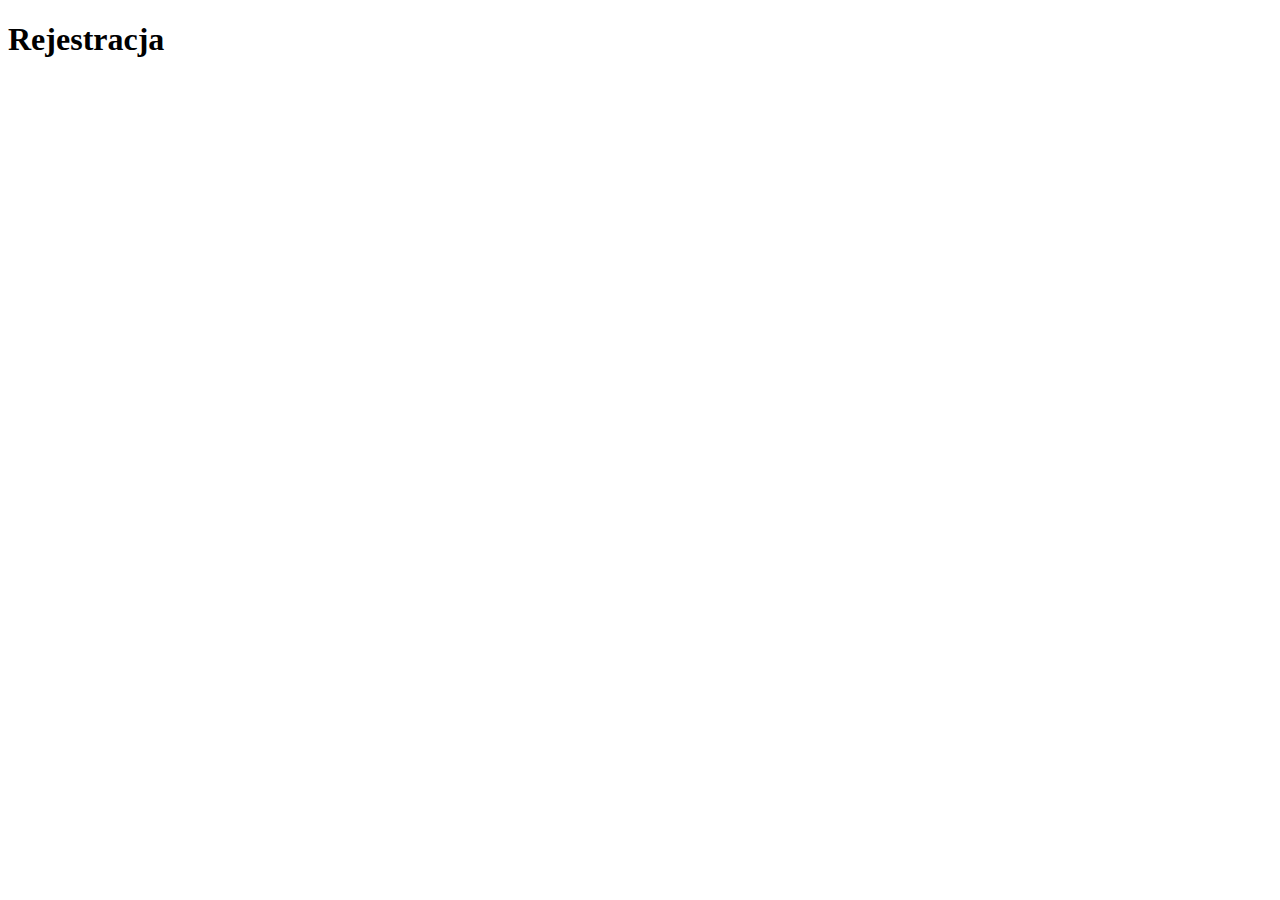
==== z2j/level05/index.html @ cf9f5731 "updated" ====
<!DOCTYPE html>
<html lang="en">
  <head>
    <meta charset="UTF-8" />
    <meta http-equiv="X-UA-Compatible" content="IE=edge" />
    <meta name="viewport" content="width=device-width, initial-scale=1.0" />
    <title>Document</title>
  </head>
  <body>
    <main>
      <h1>Rejestracja</h1>
    </main>
    <script src="./script.js" defer></script>
  </body>
</html>
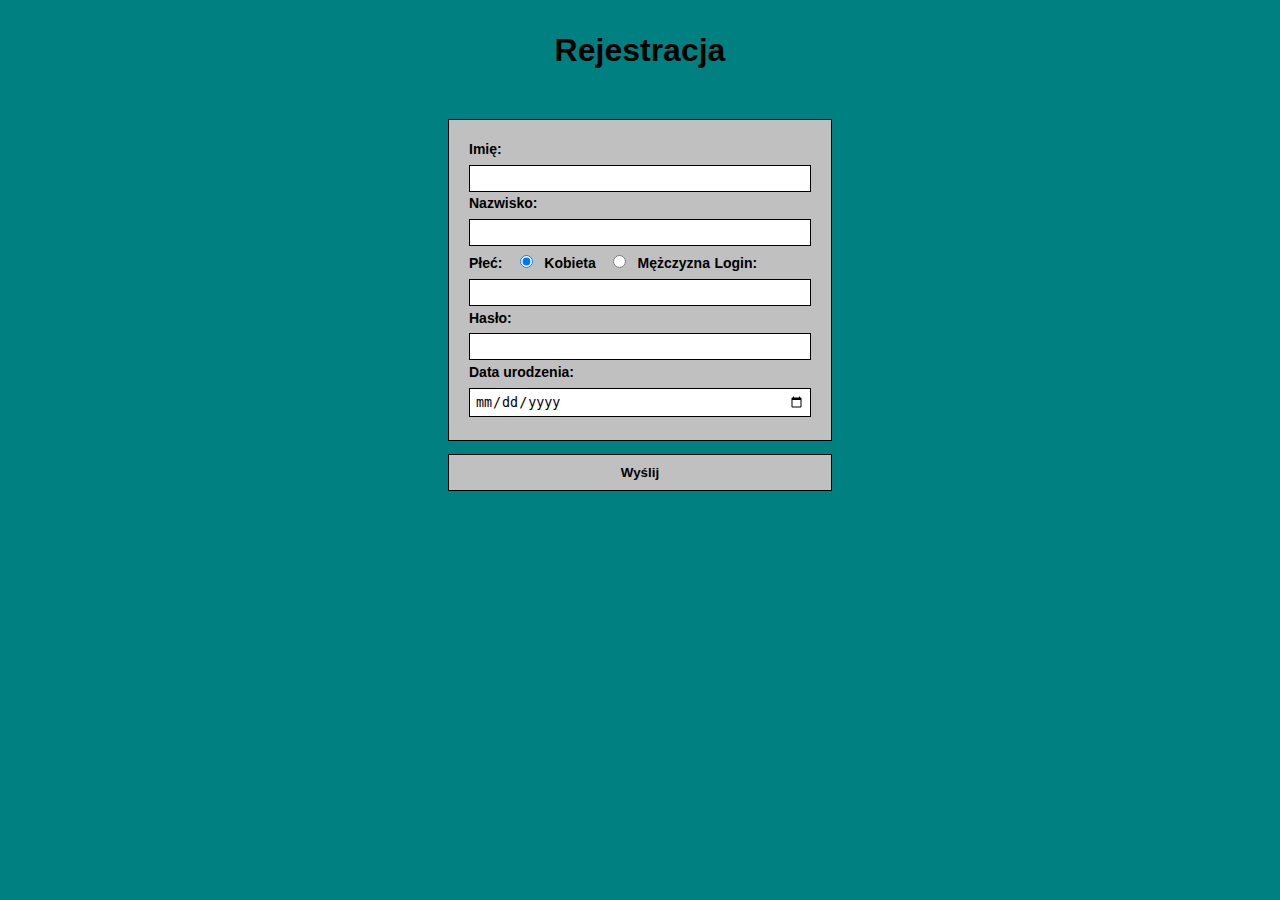
==== commit 33b60e6f: "added validation" ====
--- a/z2j/level05/index.html
+++ b/z2j/level05/index.html
@@ -4,11 +4,30 @@
     <meta charset="UTF-8" />
     <meta http-equiv="X-UA-Compatible" content="IE=edge" />
     <meta name="viewport" content="width=device-width, initial-scale=1.0" />
-    <title>Document</title>
+    <link href="styles.css" rel="stylesheet" type="text/css" />
+    <title>Windows 95 Z2J Edition</title>
   </head>
   <body>
     <main>
       <h1>Rejestracja</h1>
+      <form id="registerForm">
+          <label for="firstName">Imię:</label>
+          <input type="text" name="firstName" id="firstName" />
+          <label for="lastName">Nazwisko:</label>
+          <input type="text" name="lastName" id="lastName" />
+          <label for="gender">Płeć:</label>
+          <input type="radio" name="gender" id="female" value="female" checked/>
+          <label for="female">Kobieta</label>
+          <input type="radio" name="gender" id="male" value="male" />
+          <label for="male">Mężczyzna</label>
+          <label for="login">Login:</label>
+          <input type="text" id="login" name="login" />
+          <label for="password">Hasło:</label>
+          <input type="password" id="password" name="password" />
+          <label for="dob">Data urodzenia:</label>
+          <input type="date" name="dob" id="dob" />
+        </form>
+        <button type="submit" id="submitButton" name="submit">Wyślij</button>
     </main>
     <script src="./script.js" defer></script>
   </body>
--- a/z2j/level05/styles.css
+++ b/z2j/level05/styles.css
@@ -0,0 +1,83 @@
+* {
+    margin: 0;
+    padding: 0;
+    box-sizing: border-box;
+}
+
+body {
+  background-color: #008080;
+  font-family: 'MS Sans Serif', Geneva, sans-serif;
+}
+
+h1 {
+  text-align: center;
+  margin: 1em auto;
+}
+
+form {
+  background-color: #c0c0c0;
+  padding: 20px;
+  margin: 0 auto;
+  margin-top: 50px;
+  border: 1px solid #000;
+  width: 30vw;
+}
+
+fieldset {
+  border: none;
+  padding: 0;
+  margin: 0;
+}
+
+label {
+  font-size: 14px;
+  font-weight: bold;
+  margin-bottom: 5px;
+  margin-top: 1em;
+}
+
+input[type="text"],
+input[type="password"],
+input[type="date"] {
+  width: 100%;
+  padding: 5px;
+  margin-bottom: .2em;
+  margin-top: .5em;
+  border: 1px solid #000;
+  background-color: #fff;
+}
+
+input[type="radio"] {
+  margin-right: .5em;
+  margin-left: 1em;
+  /* margin-bottom: 2em; */
+  margin-top: .5em;
+}
+
+button {
+  display: block;
+  width: 100%;
+  padding: 10px;
+  background-color: #c0c0c0;
+  color: #000;
+  border: none;
+  cursor: pointer;
+  border: 1px solid #000;
+  font-weight: 700;
+}
+
+button:hover {
+  background-color: #a0a0a0;
+  transform: translateY(1px);
+  box-shadow: none;
+}
+
+#submitButton {
+  margin: 1em auto;
+  width: 30vw;
+}
+
+.alert {
+  margin-bottom: .2em;
+  color: red;
+}
